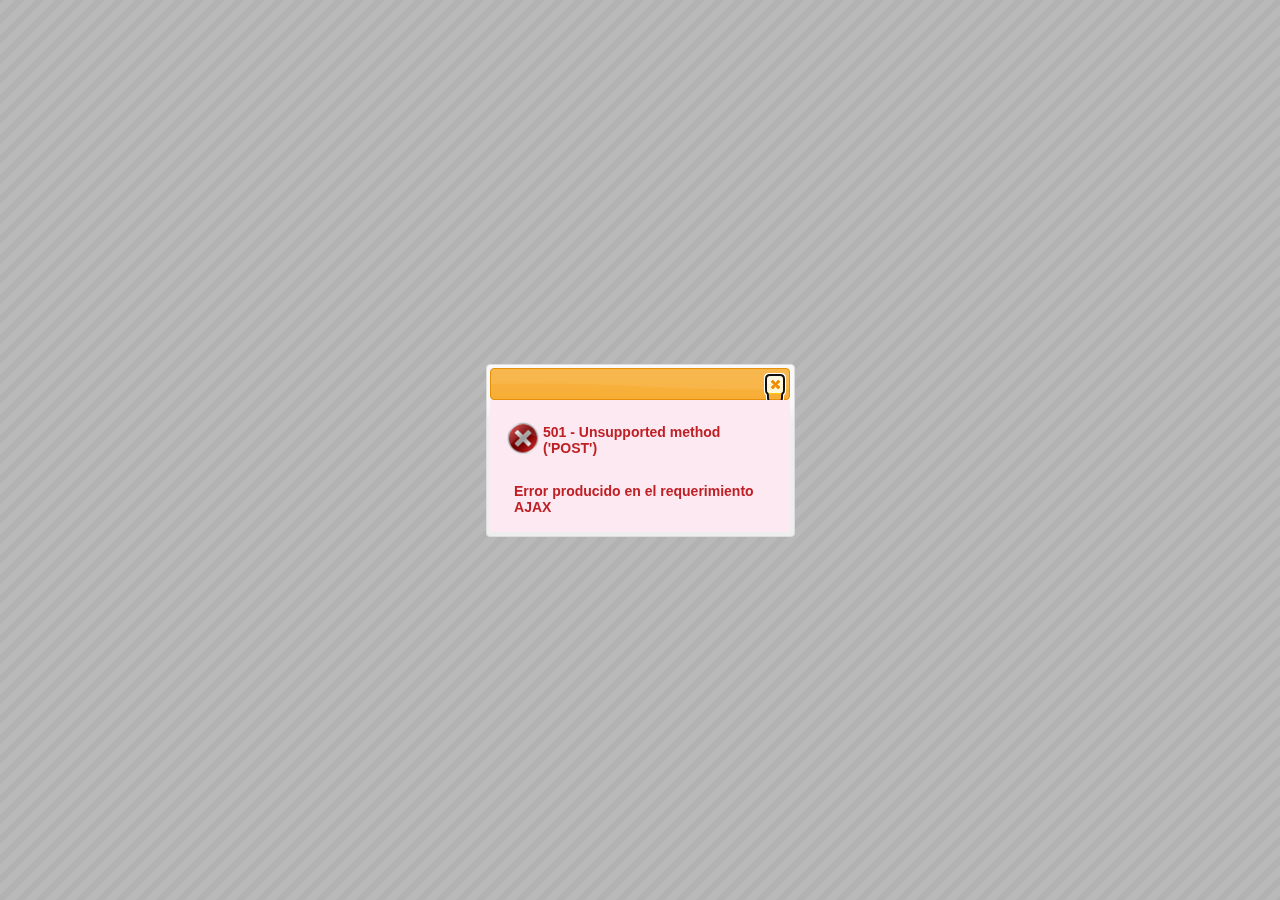
==== src/main/webapp/lg.html @ 9c5c99be "Primera versión subida a github" ====
<!DOCTYPE html>
<html>
<head>
<meta charset="ISO-8859-1">
<title>LogicGame</title>

<!-- <link rel="stylesheet" type="text/css" href="http://ajax.googleapis.com/ajax/libs/jqueryui/1.10.3/themes/redmond/jquery-ui.min.css" /> -->  
<link rel="stylesheet" type="text/css" href="css/jquery-ui.min.css" />
<!-- <link rel="stylesheet" type="text/css" href="css/lg.min.css">  -->
<link rel="stylesheet" type="text/css" href="css/lg-juego.css">
<link rel="stylesheet" type="text/css" href="css/lg-ui.css">

<!-- <script src="https://ajax.googleapis.com/ajax/libs/jquery/1.11.3/jquery.min.js"></script>
<script src="https://ajax.googleapis.com/ajax/libs/jqueryui/1.11.4/jquery-ui.min.js"></script>  -->  
<script src="js/jquery-1.11.3.min.js"></script>
<script src="js/jquery-ui.min.js"></script>

<script src="js/i18next-1.11.0.min.js"></script>
<script src="js/UtilLG.js"></script>

<!-- <script src="js/lg.min.js"></script>  -->
<script src="js/UILG-core.js"></script>
<script src="js/UILG-dialogos.js"></script>
<script src="js/UILG-ajax.js"></script>
<script src="js/UILG-configuracion.js"></script>
<script src="js/UILG-login.js"></script>
<script src="js/UILG-registro.js"></script>
<script src="js/UILG-juego.js"></script>
<script src="js/UILG-pista.js"></script>
<script src="js/UILG-main.js"></script>
   
</head>


<body>

<!-- Login y registro -->
<table class="main"><tr><td class="noselect">
	<table id="panel_login">
		<tr><td><input id="lg_user" autofocus="autofocus" required="required" onkeypress="UtilLG.defaultButton(event, 'lg_btt_login')" 
						pattern="([a-zA-Z0-9]{1,1}[_a-zA-Z0-9- \.]{0,63})|(\w+([\.-]?\w+)*@\w+([\.-]?\w+)*(\.\w{2,4})+)"/></td></tr>
		<tr><td><input id="lg_password" type="password" required="required" onkeypress="UtilLG.defaultButton(event, 'lg_btt_login')" pattern="[_a-zA-Z0-9-\.]{5,32}"/></td></tr>
		<tr><td><input type="button" id="lg_btt_login" onclick="MainLG.doLogin()"/></td></tr>
		<tr><td style="text-align: center"><input type="button" id="lg_btt_facebook" onclick="MainLG.doLoginWithFacebook()"/></td></tr>
		<tr><td><table class="tabla100"><tr>
					<td><input type="button" id="lg_btt_resetClave" onclick="MainLG.resetClave()"/></td>
					<td style="text-align: right"><input type="button" id="lg_btt_registrarse" onclick="MainLG.registrarse()"/></td>
		</tr></table></td></tr>
	</table>
	<table id="panel_registro">
		<tr><td><input id="lg_reg_user" autofocus="autofocus" required="required" onkeypress="UtilLG.defaultButton(event, 'lg_btt_registro')" pattern="[a-zA-Z0-9]{1,1}[_a-zA-Z0-9- \.]{0,63}"/></td></tr>
		<tr><td><input id="lg_reg_correo"                    required="required" onkeypress="UtilLG.defaultButton(event, 'lg_btt_registro')" pattern="\w+([\.-]?\w+)*@\w+([\.-]?\w+)*(\.\w{2,4})+"/></td></tr>
		<tr><td><input id="lg_reg_password" type="password" required="required" onkeypress="UtilLG.defaultButton(event, 'lg_btt_registro')" pattern="[_a-zA-Z0-9-\.]{5,32}"/></td></tr>
		<tr><td><input id="lg_reg_password2" type="password" required="required" onkeypress="UtilLG.defaultButton(event, 'lg_btt_registro')" pattern="[_a-zA-Z0-9-\.]{5,32}"/></td></tr>
		<tr><td><table class="tabla100"><tr>
					<td><input type="button" id="lg_btt_cancel_registro" onclick="MainLG.cancelRegistro()"/></td>
					<td><div style="width: 40px"></div></td>
					<td style="text-align: right"><input type="button" id="lg_btt_registro" onclick="MainLG.doRegistro()"/></td>
		</tr></table></td></tr>
	</table>
</td></tr></table>


<!-- Tabla con el ranking el juego y la barra de tareas -->
<table class="main">	
	<tr><td class="noselect">
		<div id="panel_ui_juego">
		
			<!-- Ranking -->
			<!-- <td style="vertical-align:bottom; background:#fcfcfc; margin:2px;">  -->
			<div id="rankingDiv">					
				<div id="ranking_panel"><table id="tabla_ranking"></table></div>
				<div style="height:30px"></div>
				<img id="ranking_button" src="img/onoff.png" class="lgui-icono" onclick="MainLG.toggleRanking()"/>
			<!-- </td> -->
			</div>
			
			<!-- Juego en si -->
			<!--  <td>  -->
			<div id="juegoDiv">
				<table class="juego-tabla juego-tabla-con-imagen juego-fuente-defecto">
					<tr><td><div id="nivel_juego"></div></td><td colspan=2 style="text-align:center"><div id="titulo_juego"></div></td></tr>
					<tr><td colspan=3><table class="juego-tabla" id="tabla_juego"></table></td>	</tr>
					<tr>
						<td width="32px"><img id="previo" onclick="MainLG.pistaAnterior()"></td>
						<td align="center"><textarea id="pista" readonly class="juego-pista noresize noselect juego-fuente-defecto"></textarea></td>
						<td width="32px"><img id="siguiente" onclick="MainLG.pistaSiguiente()"></td>
					</tr>
				</table>					
			<!-- </td>  -->
			</div>
			
			<!-- Barra de tareas -->
			<div id="barraTareasDiv">
				<div id="panelBarraTareas">  
					<div class="celdaBarraTareas"><img id="deshacer_btt" src="img/erase.png" class="lgui-icono" onclick="MainLG.deshacer()"/></div>
					<div class="celdaBarraTareas"><img id="rehacer_btt" src="img/redo.png" class="lgui-icono" onclick="MainLG.rehacer()"/></div>
					<div class="celdaBarraTareas"><img id="grabar_btt" src="img/floppy-disk.png" class="lgui-icono" onclick="MainLG.grabar()"/></div>
					<div class="celdaBarraTareas"><img id="configurar_btt" src="img/conf.png" class="lgui-icono" onclick="MainLG.configurar()"/></div>
					<div class="celdaBarraTareas"><img id="reiniciar_btt" src="img/exit.png" class="lgui-icono" onclick="MainLG.reiniciar()"/></div>
					<div class="celdaBarraTareas"><img id="cerrarSession_btt" src="img/logout.png" class="lgui-icono" onclick="MainLG.cerrarSession()"/></div>
				</div>
			</div>
			
		</div>					
	</td></tr>
</table>


<!-- Panel de espera -->
<div id="panelEspera"><img src="img/loader.gif"></div>

<!-- Dialogo de basico -->
<div id="dialogoBasico"><p id="texto_dialogoBasico" class="noselect juego-fuente-defecto"></p></div>

<!-- Dialogo de Error -->
<div id="dialogoError">
  	<table><tr><td><img src="img/error.png" class="lgui-icono"/></td><td><p id="error_msg"></p></td></tr></table>
	<div id="error_detalle"><p id="error_detalle_texto"></p></div>
</div>

<!-- Dialogo de finalizacion -->
<div id="dialogoFinalizacion">
	<table class="tabla100"><tr>
		<td><img src="img/checkered_flag_icon.jpg" class="lgui-icono"/></td>
		<td width="80%"><span id="finalizacion_msg"></span></td>
	</tr></table>
</div>

<!-- Dialogo de configuraci�n -->
<div id="dialogoConfiguracion" class="juego-fuente-defecto">
	<table id="conf_idiomas"></table>
</div>

</body>
</html>
---- src/main/webapp/css/lg.min.css ----
.juego-fuente-defecto{color:#1072cf;font-family:"Comic Sans MS",cursive,sans-serif;font-size:14px;font-weight:bold}.juego-vertical{writing-mode:vertical-lr;-ms-writing-mode:tb-lr;-webkit-writing-mode:vertical-lr;-webkit-transform:rotate(180deg);-moz-transform:rotate(180deg);-o-transform:rotate(180deg);-ms-transform:rotate(180deg);transform:rotate(180deg);width:25px;align:center;textAlign:center}#titulo_juego{background:transparent;margin:7px;font-size:16px}.juego-tit-sup{background:transparent}.juego-celda{border:1px solid black;border-collapse:collapse}.juego-celda-sup{valign:bottom;verticalAlign:bottom;align:center;textAlign:center}.juego-celda-lateral,.juego-celda-nula{valign:center;verticalAlign:center;align:center;textAlign:center}.juego-celda-sel{height:32px;width:32px}.juego-tabla,.juego-celda-nula{border:0;border-collapse:collapse}.juego-tabla-con-imagen{background-image:url("../img/Geniol maquinita3.jpg");background-position:center top;background-repeat:no-repeat;background-color:#fcfcfc;min-width:400px;margin:auto}.juego-pista{align:center;valign:center;background:#fcfcfc;border:0;min-width:99%;font-size:16px;font-weight:bold}.juego-icono-grande{width:48px;height:48px}.main{margin:0 auto}.ui-dialog-titlebar{font-family:"Comic Sans MS",cursive,sans-serif;font-size:14px;font-weight:bold}.noselect{-webkit-touch-callout:none;-webkit-user-select:none;-khtml-user-select:none;-moz-user-select:none;-ms-user-select:none;user-select:none}.noresize{resize:none}.lgui-icono{width:32px;height:32px}.tabla100{width:100%}#lg_user,#lg_password,#lg_reg_user,#lg_reg_correo,#lg_reg_password,#lg_reg_password2{width:100%;padding:.5em;font-size:1em;margin:5px 0}#lg_user:focus,#lg_password:focus,#lg_reg_user:focus,#lg_reg_correo:focus,#lg_reg_password:focus,#lg_reg_password2:focus{background-color:#fffee1}#lg_btt_login,#lg_btt_cancel_registro,#lg_btt_registro{font-size:1.2em;color:#FFF;background-color:#dd4817;margin:10px 0;border:0;border-radius:4px;-webkit-border-radius:4px;-moz-border-radius:4px;padding:.5em 1em;cursor:hand}#lg_btt_login:hover,#lg_btt_cancel_registro:hover,#lg_btt_registro:hover{background-color:#1072cf}#lg_btt_facebook{font-family:Tahoma,Geneva,sans-serif;font-weight:bold;color:#fff;background-color:#3b5998;margin:25px 0;border:0;border-radius:8px;-webkit-border-radius:8px;-moz-border-radius:8px;padding:.5em 1em}#lg_btt_resetClave,#lg_btt_registrarse{font-weight:bold;color:black;background-color:#fff;border:0}#lg_btt_resetClave:hover,#lg_btt_registrarse:hover{color:#dd4817}#dialogoError{background-color:#fde9f1;font-family:"Arial";font-size:14px;font-weight:bold;display:none}#error_msg{color:#bf2026;text-align:left}#error_detalle_texto{color:#bf2026;font-family:"Arial";font-size:14px;margin:10px;min-width:90%}#dialogoFinalizacion{background-color:#fcfcfc;color:black;font-family:"Arial";font-size:14px;font-weight:bold;display:none}#panel_login,#panel_registro,#panel_ui_juego,#dialogoConfiguracion{display:none}#tabla_ranking{color:#1072cf;font-family:"Comic Sans MS",cursive,sans-serif;font-size:14px;font-weight:bold}#panelBarraTareas{margin:10px}#panelEspera{opacity:.9;z-index:1;position:absolute;top:20px;display:none}#panel_ui_juego{display:table}#rankingDiv,#juegoDiv,#barraTareasDiv{display:table-cell}#rankingDiv,#barraTareasDiv{vertical-align:bottom;background:#fcfcfc}#rankingDiv{margin:2px}.celdaBarraTareas{padding:4px}@media screen and (max-width:768px){#panel_ui_juego{display:table}#juegoDiv{display:table-header-group}#rankingDiv{display:table-footer-group}.celdaBarraTareas{float:left}}
---- src/main/webapp/css/lg-juego.css ----
.juego-fuente-defecto {
	color: #1072cf;
	/* color: #3b5998;  // Color de facebook */
	font-family: "Comic Sans MS", cursive, sans-serif;
	font-size: 14px;
	font-weight: bold;		
}
.juego-vertical {
	writing-mode: vertical-lr;
    -ms-writing-mode: tb-lr;
    -webkit-writing-mode: vertical-lr;
    -webkit-transform: rotate(180deg);
    -moz-transform: rotate(180deg);
    -o-transform: rotate(180deg);
    -ms-transform: rotate(180deg);
    transform: rotate(180deg);
    width: 25px;
    align: center;	
	textAlign: center;
}
#titulo_juego {
	background: transparent;
	margin: 7px;
	font-size: 16px;
}
.juego-tit-sup {
	background: transparent;
}
.juego-celda {
    border: 1px solid black;
	border-collapse: collapse;
}
.juego-celda-sup {
	valign: bottom;
	verticalAlign: bottom;
	align: center;	
	textAlign: center;
}
.juego-celda-lateral, .juego-celda-nula {
	valign: center;
	verticalAlign: center;
	align: center;	
	textAlign: center;
}
.juego-celda-sel {
	height: 32px;
	width: 32px;
}
.juego-tabla, .juego-celda-nula {
	border: none;
	border-collapse: collapse;
}
.juego-tabla-con-imagen {
	background-image: url("../img/Geniol maquinita3.jpg");
	background-position: center top;
	background-repeat: no-repeat;
	background-color: #fcfcfc;
	min-width: 400px;
	margin: auto;
}
.juego-pista {	
	align: center;
	valign: center;
	background: #fcfcfc;
	border: none;
	min-width: 99%;	
	font-size: 16px;
	font-weight: bold;
}
.juego-icono-grande {
	width: 48px;
	height: 48px;
}
---- src/main/webapp/css/lg-ui.css ----
.main {
	margin: 0 auto;
}

.ui-dialog-titlebar {
	font-family: "Comic Sans MS", cursive, sans-serif;
	font-size: 14px;
	font-weight: bold;	
}

.noselect {
	-webkit-touch-callout: none;
	-webkit-user-select: none;
	-khtml-user-select: none;
	-moz-user-select: none;
	-ms-user-select: none;
	user-select: none;
}
.noresize {
    resize: none;
}

.lgui-icono {
	width: 32px;
	height: 32px;
}

.tabla100 {
	width: 100%;
}


#lg_user, #lg_password, #lg_reg_user, #lg_reg_correo, #lg_reg_password, #lg_reg_password2 {
	width: 100%;
	padding: .5em;
	font-size: 1em;
	margin: 5px 0;
}

#lg_user:focus, #lg_password:focus, #lg_reg_user:focus, #lg_reg_correo:focus, #lg_reg_password:focus, #lg_reg_password2:focus {
	background-color: #fffee1;
}

#lg_btt_login, #lg_btt_cancel_registro, #lg_btt_registro {
	font-size: 1.2em;
	color: #FFF;
	background-color: #dd4817;
	margin: 10px 0;
	border: 0;
	border-radius: 4px;
	-webkit-border-radius: 4px;
	-moz-border-radius: 4px;
	padding: .5em 1em;
	cursor: hand;
}

#lg_btt_login:hover, #lg_btt_cancel_registro:hover, #lg_btt_registro:hover {
	background-color: #1072cf;
}

#lg_btt_facebook {
	font-family: Tahoma, Geneva, sans-serif;
	font-weight: bold;
	color: #fff;
	background-color: #3b5998;
	margin: 25px 0;
	border: 0;
	border-radius: 8px;
	-webkit-border-radius: 8px;
	-moz-border-radius: 8px;
	padding: .5em 1em;
}

#lg_btt_resetClave, #lg_btt_registrarse {
	font-weight: bold;
	color: black;
	background-color: #fff;
	border: 0;
}

#lg_btt_resetClave:hover, #lg_btt_registrarse:hover {
	color: #dd4817;
}


#dialogoError {
	background-color: #fde9f1;
	font-family: "Arial";
	font-size: 14px;
	font-weight: bold;
	display: none;	
}
#error_msg {
	color: #bf2026;
	text-align: left;
}
#error_detalle_texto {
	color: #bf2026;
	font-family: "Arial";
	font-size: 14px;
	margin: 10px;
	min-width: 90%;
}


#dialogoFinalizacion {
	background-color: #fcfcfc;
	color: black;
	font-family: "Arial";
	font-size: 14px;
	font-weight: bold;
	display: none;
}

#panel_login, #panel_registro, #panel_ui_juego, #dialogoConfiguracion {
	display: none;
}

#tabla_ranking {
	color: #1072cf;
	font-family: "Comic Sans MS", cursive, sans-serif;
	font-size: 14px;
	font-weight: bold;
}

#panelBarraTareas {
	margin: 10px;	
}

#panelEspera {
	opacity: 0.9;
	z-index: 1;   
	position: absolute;
	top: 20px;
	display: none;
}

/** --------------------------------------------------------------------- */

#panel_ui_juego {
	display: table;
} 

#rankingDiv, #juegoDiv, #barraTareasDiv {
	display: table-cell;
}

#rankingDiv, #barraTareasDiv {
	vertical-align: bottom; 
	background: #fcfcfc; 
}

#rankingDiv {
	margin: 2px;
}

.celdaBarraTareas {
	padding: 4px;
}

@media screen and (max-width: 768px) {
	#panel_ui_juego {
		display: table;
	}
	
	#juegoDiv {
		display: table-header-group;		
	}
	
	#rankingDiv {
		display: table-footer-group;
	}
	
	.celdaBarraTareas {
		float: left;
	}
}
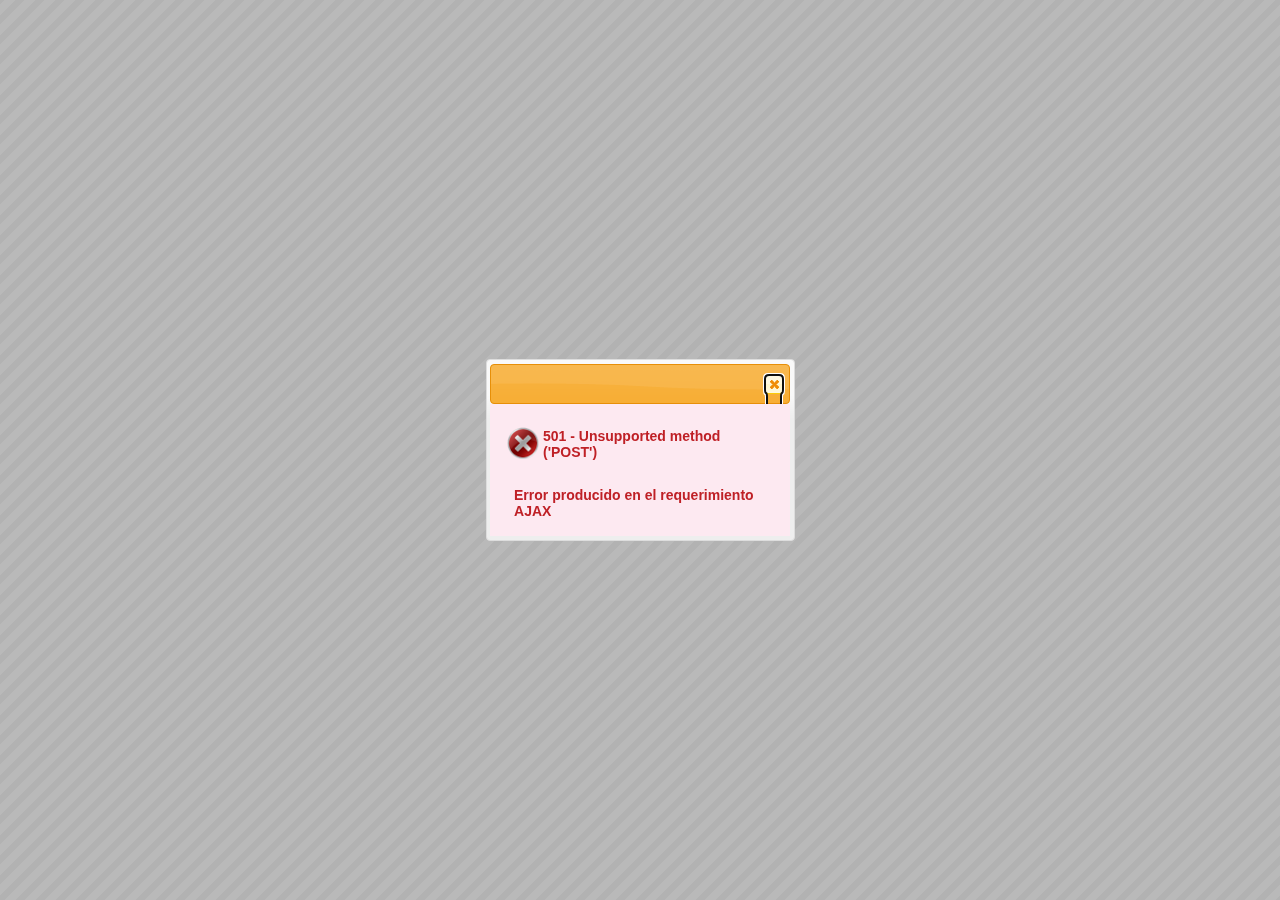
==== commit b17544e2: "Nuevas funcionalidades de administracion" ====
--- a/src/main/webapp/lg.html
+++ b/src/main/webapp/lg.html
@@ -35,8 +35,8 @@
 <body>
 
 <!-- Login y registro -->
-<table class="main"><tr><td class="noselect">
-	<table id="panel_login">
+<table class="lg_main"><tr><td class="lg_noselect">
+	<table id="lg_panel_login">
 		<tr><td><input id="lg_user" autofocus="autofocus" required="required" onkeypress="UtilLG.defaultButton(event, 'lg_btt_login')" 
 						pattern="([a-zA-Z0-9]{1,1}[_a-zA-Z0-9- \.]{0,63})|(\w+([\.-]?\w+)*@\w+([\.-]?\w+)*(\.\w{2,4})+)"/></td></tr>
 		<tr><td><input id="lg_password" type="password" required="required" onkeypress="UtilLG.defaultButton(event, 'lg_btt_login')" pattern="[_a-zA-Z0-9-\.]{5,32}"/></td></tr>
@@ -47,7 +47,7 @@
 					<td style="text-align: right"><input type="button" id="lg_btt_registrarse" onclick="MainLG.registrarse()"/></td>
 		</tr></table></td></tr>
 	</table>
-	<table id="panel_registro">
+	<table id="lg_panel_registro">
 		<tr><td><input id="lg_reg_user" autofocus="autofocus" required="required" onkeypress="UtilLG.defaultButton(event, 'lg_btt_registro')" pattern="[a-zA-Z0-9]{1,1}[_a-zA-Z0-9- \.]{0,63}"/></td></tr>
 		<tr><td><input id="lg_reg_correo"                    required="required" onkeypress="UtilLG.defaultButton(event, 'lg_btt_registro')" pattern="\w+([\.-]?\w+)*@\w+([\.-]?\w+)*(\.\w{2,4})+"/></td></tr>
 		<tr><td><input id="lg_reg_password" type="password" required="required" onkeypress="UtilLG.defaultButton(event, 'lg_btt_registro')" pattern="[_a-zA-Z0-9-\.]{5,32}"/></td></tr>
@@ -62,43 +62,43 @@
 
 
 <!-- Tabla con el ranking el juego y la barra de tareas -->
-<table class="main">	
-	<tr><td class="noselect">
-		<div id="panel_ui_juego">
+<table class="lg_main">	
+	<tr><td class="lg_noselect">
+		<div id="lg_panel_ui_juego">
 		
 			<!-- Ranking -->
 			<!-- <td style="vertical-align:bottom; background:#fcfcfc; margin:2px;">  -->
-			<div id="rankingDiv">					
-				<div id="ranking_panel"><table id="tabla_ranking"></table></div>
+			<div id="lg_rankingDiv">					
+				<div id="lg_ranking_panel"><table id="lg_tabla_ranking"></table></div>
 				<div style="height:30px"></div>
-				<img id="ranking_button" src="img/onoff.png" class="lgui-icono" onclick="MainLG.toggleRanking()"/>
+				<img id="lg_ranking_button" src="img/onoff.png" class="lg_lgui-icono" onclick="MainLG.toggleRanking()"/>
 			<!-- </td> -->
 			</div>
 			
 			<!-- Juego en si -->
 			<!--  <td>  -->
-			<div id="juegoDiv">
-				<table class="juego-tabla juego-tabla-con-imagen juego-fuente-defecto">
-					<tr><td><div id="nivel_juego"></div></td><td colspan=2 style="text-align:center"><div id="titulo_juego"></div></td></tr>
-					<tr><td colspan=3><table class="juego-tabla" id="tabla_juego"></table></td>	</tr>
+			<div id="lg_juegoDiv">
+				<table class="lg_juego-tabla lg_juego-tabla-con-imagen lg_juego-fuente-defecto">
+					<tr><td><div id="lg_nivel_juego"></div></td><td colspan=2 style="text-align:center"><div id="lg_titulo_juego"></div></td></tr>
+					<tr><td colspan=3><table class="lg_juego-tabla" id="lg_tabla_juego"></table></td>	</tr>
 					<tr>
-						<td width="32px"><img id="previo" onclick="MainLG.pistaAnterior()"></td>
-						<td align="center"><textarea id="pista" readonly class="juego-pista noresize noselect juego-fuente-defecto"></textarea></td>
-						<td width="32px"><img id="siguiente" onclick="MainLG.pistaSiguiente()"></td>
+						<td width="32px"><img id="lg_previo" onclick="MainLG.pistaAnterior()"></td>
+						<td align="center"><textarea id="lg_pista" readonly class="lg_juego-pista lg_noresize lg_noselect lg_juego-fuente-defecto"></textarea></td>
+						<td width="32px"><img id="lg_siguiente" onclick="MainLG.pistaSiguiente()"></td>
 					</tr>
 				</table>					
 			<!-- </td>  -->
 			</div>
 			
 			<!-- Barra de tareas -->
-			<div id="barraTareasDiv">
-				<div id="panelBarraTareas">  
-					<div class="celdaBarraTareas"><img id="deshacer_btt" src="img/erase.png" class="lgui-icono" onclick="MainLG.deshacer()"/></div>
-					<div class="celdaBarraTareas"><img id="rehacer_btt" src="img/redo.png" class="lgui-icono" onclick="MainLG.rehacer()"/></div>
-					<div class="celdaBarraTareas"><img id="grabar_btt" src="img/floppy-disk.png" class="lgui-icono" onclick="MainLG.grabar()"/></div>
-					<div class="celdaBarraTareas"><img id="configurar_btt" src="img/conf.png" class="lgui-icono" onclick="MainLG.configurar()"/></div>
-					<div class="celdaBarraTareas"><img id="reiniciar_btt" src="img/exit.png" class="lgui-icono" onclick="MainLG.reiniciar()"/></div>
-					<div class="celdaBarraTareas"><img id="cerrarSession_btt" src="img/logout.png" class="lgui-icono" onclick="MainLG.cerrarSession()"/></div>
+			<div id="lg_barraTareasDiv">
+				<div id="lg_panelBarraTareas">  
+					<div class="lg_celdaBarraTareas"><img id="lg_deshacer_btt" src="img/erase.png" class="lgui-icono" onclick="MainLG.deshacer()"/></div>
+					<div class="lg_celdaBarraTareas"><img id="lg_rehacer_btt" src="img/redo.png" class="lgui-icono" onclick="MainLG.rehacer()"/></div>
+					<div class="lg_celdaBarraTareas"><img id="lg_grabar_btt" src="img/floppy-disk.png" class="lgui-icono" onclick="MainLG.grabar()"/></div>
+					<div class="lg_celdaBarraTareas"><img id="lg_configurar_btt" src="img/conf.png" class="lgui-icono" onclick="MainLG.configurar()"/></div>
+					<div class="lg_celdaBarraTareas"><img id="lg_reiniciar_btt" src="img/exit.png" class="lgui-icono" onclick="MainLG.reiniciar()"/></div>
+					<div class="lg_celdaBarraTareas"><img id="lg_cerrarSession_btt" src="img/logout.png" class="lgui-icono" onclick="MainLG.cerrarSession()"/></div>
 				</div>
 			</div>
 			
@@ -108,28 +108,28 @@
 
 
 <!-- Panel de espera -->
-<div id="panelEspera"><img src="img/loader.gif"></div>
+<div id="lg_panelEspera"><img src="img/loader.gif"></div>
 
 <!-- Dialogo de basico -->
-<div id="dialogoBasico"><p id="texto_dialogoBasico" class="noselect juego-fuente-defecto"></p></div>
+<div id="lg_dialogoBasico"><p id="lg_texto_dialogoBasico" class="lg_noselect lg_juego-fuente-defecto"></p></div>
 
 <!-- Dialogo de Error -->
-<div id="dialogoError">
-  	<table><tr><td><img src="img/error.png" class="lgui-icono"/></td><td><p id="error_msg"></p></td></tr></table>
-	<div id="error_detalle"><p id="error_detalle_texto"></p></div>
+<div id="lg_dialogoError">
+  	<table><tr><td><img src="img/error.png" class="lgui-icono"/></td><td><p id="lg_error_msg"></p></td></tr></table>
+	<div id="lg_error_detalle"><p id="lg_error_detalle_texto"></p></div>
 </div>
 
 <!-- Dialogo de finalizacion -->
-<div id="dialogoFinalizacion">
-	<table class="tabla100"><tr>
+<div id="lg_dialogoFinalizacion">
+	<table class="lg_tabla100"><tr>
 		<td><img src="img/checkered_flag_icon.jpg" class="lgui-icono"/></td>
-		<td width="80%"><span id="finalizacion_msg"></span></td>
+		<td width="80%"><span id="lg_finalizacion_msg"></span></td>
 	</tr></table>
 </div>
 
 <!-- Dialogo de configuraci�n -->
-<div id="dialogoConfiguracion" class="juego-fuente-defecto">
-	<table id="conf_idiomas"></table>
+<div id="lg_dialogoConfiguracion" class="lg_juego-fuente-defecto">
+	<table id="lg_conf_idiomas"></table>
 </div>
 
 </body>
--- a/src/main/webapp/css/lg-juego.css
+++ b/src/main/webapp/css/lg-juego.css
@@ -1,11 +1,11 @@
-.juego-fuente-defecto {
+.lg_juego-fuente-defecto {
 	color: #1072cf;
 	/* color: #3b5998;  // Color de facebook */
 	font-family: "Comic Sans MS", cursive, sans-serif;
 	font-size: 14px;
 	font-weight: bold;		
 }
-.juego-vertical {
+.lg_juego-vertical {
 	writing-mode: vertical-lr;
     -ms-writing-mode: tb-lr;
     -webkit-writing-mode: vertical-lr;
@@ -18,39 +18,39 @@
     align: center;	
 	textAlign: center;
 }
-#titulo_juego {
+#lg_titulo_juego {
 	background: transparent;
 	margin: 7px;
 	font-size: 16px;
 }
-.juego-tit-sup {
+.lg_juego-tit-sup {
 	background: transparent;
 }
-.juego-celda {
+.lg_juego-celda {
     border: 1px solid black;
 	border-collapse: collapse;
 }
-.juego-celda-sup {
+.lg_juego-celda-sup {
 	valign: bottom;
 	verticalAlign: bottom;
 	align: center;	
 	textAlign: center;
 }
-.juego-celda-lateral, .juego-celda-nula {
+.lg_juego-celda-lateral, .lg_juego-celda-nula {
 	valign: center;
 	verticalAlign: center;
 	align: center;	
 	textAlign: center;
 }
-.juego-celda-sel {
+.lg_juego-celda-sel {
 	height: 32px;
 	width: 32px;
 }
-.juego-tabla, .juego-celda-nula {
+.lg_juego-tabla, .lg_juego-celda-nula {
 	border: none;
 	border-collapse: collapse;
 }
-.juego-tabla-con-imagen {
+.lg_juego-tabla-con-imagen {
 	background-image: url("../img/Geniol maquinita3.jpg");
 	background-position: center top;
 	background-repeat: no-repeat;
@@ -58,7 +58,7 @@
 	min-width: 400px;
 	margin: auto;
 }
-.juego-pista {	
+.lg_juego-pista {	
 	align: center;
 	valign: center;
 	background: #fcfcfc;
@@ -67,7 +67,7 @@
 	font-size: 16px;
 	font-weight: bold;
 }
-.juego-icono-grande {
+.lg_juego-icono-grande {
 	width: 48px;
 	height: 48px;
 }
--- a/src/main/webapp/css/lg-ui.css
+++ b/src/main/webapp/css/lg-ui.css
@@ -1,14 +1,14 @@
-.main {
+.lg_main {
 	margin: 0 auto;
 }
 
-.ui-dialog-titlebar {
+.lg_ui-dialog-titlebar {
 	font-family: "Comic Sans MS", cursive, sans-serif;
 	font-size: 14px;
 	font-weight: bold;	
 }
 
-.noselect {
+.lg_noselect {
 	-webkit-touch-callout: none;
 	-webkit-user-select: none;
 	-khtml-user-select: none;
@@ -16,7 +16,7 @@
 	-ms-user-select: none;
 	user-select: none;
 }
-.noresize {
+.lg_noresize {
     resize: none;
 }
 
@@ -25,7 +25,7 @@
 	height: 32px;
 }
 
-.tabla100 {
+.lg_tabla100 {
 	width: 100%;
 }
 
@@ -83,18 +83,18 @@
 }
 
 
-#dialogoError {
+#lg_dialogoError {
 	background-color: #fde9f1;
 	font-family: "Arial";
 	font-size: 14px;
 	font-weight: bold;
 	display: none;	
 }
-#error_msg {
+#lg_error_msg {
 	color: #bf2026;
 	text-align: left;
 }
-#error_detalle_texto {
+#lg_error_detalle_texto {
 	color: #bf2026;
 	font-family: "Arial";
 	font-size: 14px;
@@ -103,7 +103,7 @@
 }
 
 
-#dialogoFinalizacion {
+#lg_dialogoFinalizacion {
 	background-color: #fcfcfc;
 	color: black;
 	font-family: "Arial";
@@ -112,22 +112,22 @@
 	display: none;
 }
 
-#panel_login, #panel_registro, #panel_ui_juego, #dialogoConfiguracion {
+#lg_panel_login, #lg_panel_registro, #lg_panel_ui_juego, #lg_dialogoConfiguracion {
 	display: none;
 }
 
-#tabla_ranking {
+#lg_tabla_ranking {
 	color: #1072cf;
 	font-family: "Comic Sans MS", cursive, sans-serif;
 	font-size: 14px;
 	font-weight: bold;
 }
 
-#panelBarraTareas {
+#lg_panelBarraTareas {
 	margin: 10px;	
 }
 
-#panelEspera {
+#lg_panelEspera {
 	opacity: 0.9;
 	z-index: 1;   
 	position: absolute;
@@ -137,41 +137,41 @@
 
 /** --------------------------------------------------------------------- */
 
-#panel_ui_juego {
+#lg_panel_ui_juego {
 	display: table;
 } 
 
-#rankingDiv, #juegoDiv, #barraTareasDiv {
+#lg_rankingDiv, #lg_juegoDiv, #lg_barraTareasDiv {
 	display: table-cell;
 }
 
-#rankingDiv, #barraTareasDiv {
+#lg_rankingDiv, #lg_barraTareasDiv {
 	vertical-align: bottom; 
 	background: #fcfcfc; 
 }
 
-#rankingDiv {
+#lg_rankingDiv {
 	margin: 2px;
 }
 
-.celdaBarraTareas {
+.lg_celdaBarraTareas {
 	padding: 4px;
 }
 
 @media screen and (max-width: 768px) {
-	#panel_ui_juego {
+	#lg_panel_ui_juego {
 		display: table;
 	}
 	
-	#juegoDiv {
+	#lg_juegoDiv {
 		display: table-header-group;		
 	}
 	
-	#rankingDiv {
+	#lg_rankingDiv {
 		display: table-footer-group;
 	}
 	
-	.celdaBarraTareas {
+	.lg_celdaBarraTareas {
 		float: left;
 	}
 }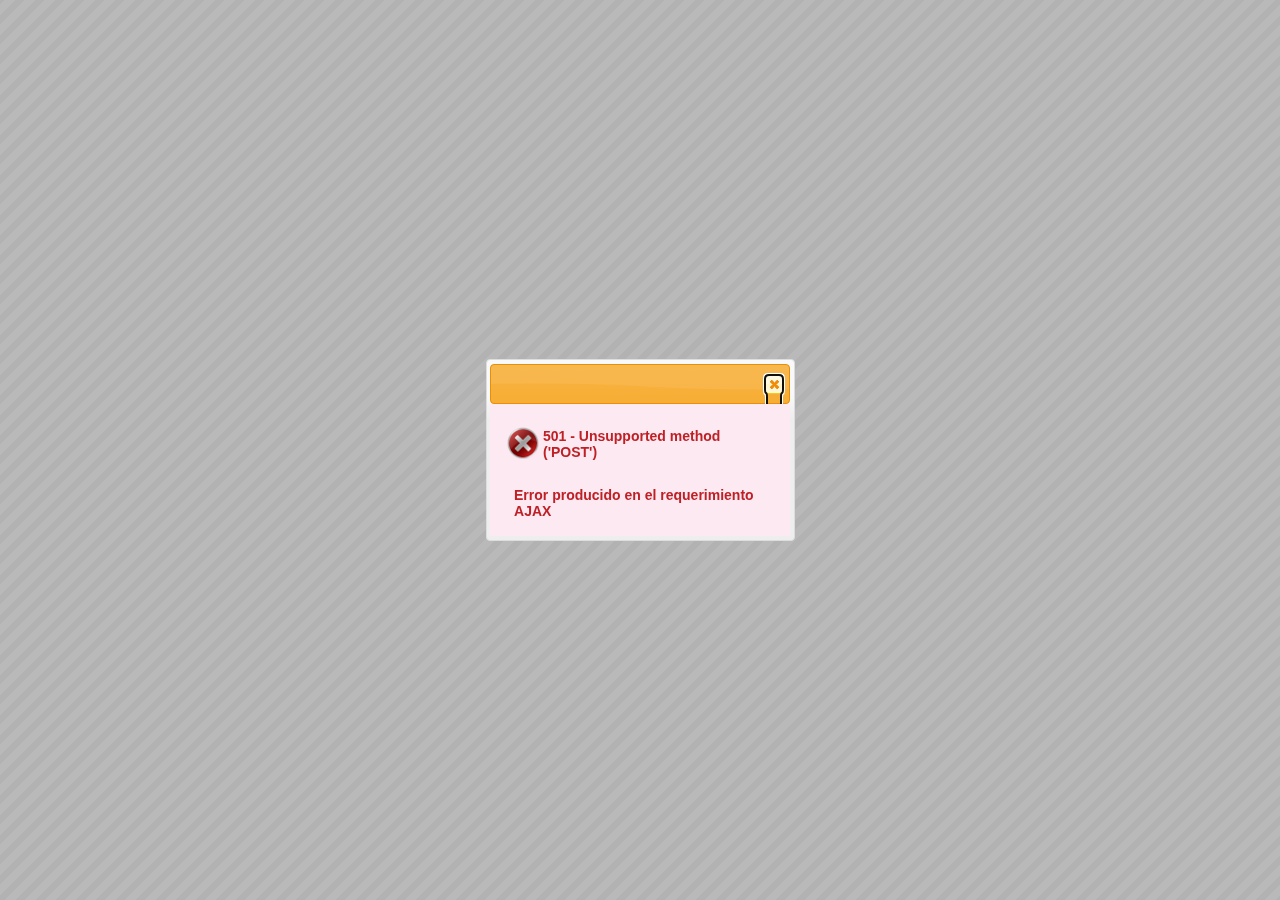
==== commit 9804407a: "panel completo de pistas" ====
--- a/src/main/webapp/lg.html
+++ b/src/main/webapp/lg.html
@@ -67,27 +67,31 @@
 		<div id="lg_panel_ui_juego">
 		
 			<!-- Ranking -->
-			<!-- <td style="vertical-align:bottom; background:#fcfcfc; margin:2px;">  -->
 			<div id="lg_rankingDiv">					
 				<div id="lg_ranking_panel"><table id="lg_tabla_ranking"></table></div>
 				<div style="height:30px"></div>
 				<img id="lg_ranking_button" src="img/onoff.png" class="lg_lgui-icono" onclick="MainLG.toggleRanking()"/>
-			<!-- </td> -->
 			</div>
 			
 			<!-- Juego en si -->
-			<!--  <td>  -->
 			<div id="lg_juegoDiv">
 				<table class="lg_juego-tabla lg_juego-tabla-con-imagen lg_juego-fuente-defecto">
-					<tr><td><div id="lg_nivel_juego"></div></td><td colspan=2 style="text-align:center"><div id="lg_titulo_juego"></div></td></tr>
-					<tr><td colspan=3><table class="lg_juego-tabla" id="lg_tabla_juego"></table></td>	</tr>
-					<tr>
-						<td width="32px"><img id="lg_previo" onclick="MainLG.pistaAnterior()"></td>
-						<td align="center"><textarea id="lg_pista" readonly class="lg_juego-pista lg_noresize lg_noselect lg_juego-fuente-defecto"></textarea></td>
-						<td width="32px"><img id="lg_siguiente" onclick="MainLG.pistaSiguiente()"></td>
-					</tr>
+					<tr><td><div id="lg_nivel_juego" class="lg_celdaXFila"></div><div id="lg_titulo_juego" class="lg_celdaXFila"></div></td></tr>
+					<tr><td><table class="lg_juego-tabla" id="lg_tabla_juego"></table></td></tr>
+					<tr><td><div id="lg_panelInfPistas">
+						<div class="lg_celdaXFila" style="width:32px;vertical-align:top"><img id="lg_previo" onclick="MainLG.pistaAnterior()"></div>
+						<div class="lg_celdaXFila" style="width:80%"><textarea id="lg_pista" readonly class="lg_juego-pista lg_noresize lg_noselect lg_juego-fuente-defecto"></textarea></div>
+						<div class="lg_celdaXFila" style="width:32px;vertical-align:top"><img id="lg_siguiente" onclick="MainLG.pistaSiguiente()"></div>
+						<div class="lg_centrado"><img id="lg_showSupPistasBtt" src="img/pistas-lista.png" class="lg_lgui-icono" onclick="MainLG.showSupPistas()"/></div>
+					</div></td></tr>
 				</table>					
-			<!-- </td>  -->
+			</div>
+			
+			<!-- Panel con todas las pistas -->
+			<div id="lg_panelSupPistas">
+				<table id="lg_tablaPistas" class="lg_juego-fuente-defecto"></table>
+				<div style="height:30px"></div>
+				<div class="lg_centrado"><img id="lg_showInfPistasBtt" src="img/pistas-control.png" class="lg_lgui-icono" onclick="MainLG.showInfPistas()"/></div>
 			</div>
 			
 			<!-- Barra de tareas -->
@@ -109,6 +113,9 @@
 
 <!-- Panel de espera -->
 <div id="lg_panelEspera"><img src="img/loader.gif"></div>
+
+<!-- Panel que indica que se est� procesando -->
+<div id="lg_panelProcesando"><img src="img/indicator.gif"></div>
 
 <!-- Dialogo de basico -->
 <div id="lg_dialogoBasico"><p id="lg_texto_dialogoBasico" class="lg_noselect lg_juego-fuente-defecto"></p></div>
--- a/src/main/webapp/css/lg-juego.css
+++ b/src/main/webapp/css/lg-juego.css
@@ -5,6 +5,7 @@
 	font-size: 14px;
 	font-weight: bold;		
 }
+
 .lg_juego-vertical {
 	writing-mode: vertical-lr;
     -ms-writing-mode: tb-lr;
@@ -18,38 +19,46 @@
     align: center;	
 	textAlign: center;
 }
+
 #lg_titulo_juego {
 	background: transparent;
 	margin: 7px;
 	font-size: 16px;
 }
+
 .lg_juego-tit-sup {
 	background: transparent;
 }
+
 .lg_juego-celda {
     border: 1px solid black;
 	border-collapse: collapse;
 }
+
 .lg_juego-celda-sup {
 	valign: bottom;
 	verticalAlign: bottom;
 	align: center;	
 	textAlign: center;
 }
+
 .lg_juego-celda-lateral, .lg_juego-celda-nula {
 	valign: center;
 	verticalAlign: center;
 	align: center;	
 	textAlign: center;
 }
+
 .lg_juego-celda-sel {
 	height: 32px;
 	width: 32px;
 }
+
 .lg_juego-tabla, .lg_juego-celda-nula {
 	border: none;
 	border-collapse: collapse;
 }
+
 .lg_juego-tabla-con-imagen {
 	background-image: url("../img/Geniol maquinita3.jpg");
 	background-position: center top;
@@ -58,6 +67,7 @@
 	min-width: 400px;
 	margin: auto;
 }
+
 .lg_juego-pista {	
 	align: center;
 	valign: center;
@@ -67,6 +77,7 @@
 	font-size: 16px;
 	font-weight: bold;
 }
+
 .lg_juego-icono-grande {
 	width: 48px;
 	height: 48px;
--- a/src/main/webapp/css/lg-ui.css
+++ b/src/main/webapp/css/lg-ui.css
@@ -20,6 +20,10 @@
     resize: none;
 }
 
+.lg_centrado {
+	text-align: center;
+}
+
 .lgui-icono {
 	width: 32px;
 	height: 32px;
@@ -29,19 +33,24 @@
 	width: 100%;
 }
 
+.lg_celdaXFila {
+	display: inline-block;
+}
 
-#lg_user, #lg_password, #lg_reg_user, #lg_reg_correo, #lg_reg_password, #lg_reg_password2 {
+
+#lg_user, #lg_password, #lg_reg_user, #lg_reg_correo, #lg_reg_password, #lg_reg_password2, #lg_reset_password, #lg_reset_password2 {
 	width: 100%;
 	padding: .5em;
 	font-size: 1em;
 	margin: 5px 0;
 }
 
-#lg_user:focus, #lg_password:focus, #lg_reg_user:focus, #lg_reg_correo:focus, #lg_reg_password:focus, #lg_reg_password2:focus {
+#lg_user:focus, #lg_password:focus, #lg_reg_user:focus, #lg_reg_correo:focus, 
+#lg_reg_password:focus, #lg_reg_password2:focus, , #lg_reset_password:focus, #lg_reset_password2:focus {
 	background-color: #fffee1;
 }
 
-#lg_btt_login, #lg_btt_cancel_registro, #lg_btt_registro {
+#lg_btt_login, #lg_btt_cancel_registro, #lg_btt_registro, #lg_btt_doResetClave {
 	font-size: 1.2em;
 	color: #FFF;
 	background-color: #dd4817;
@@ -54,7 +63,7 @@
 	cursor: hand;
 }
 
-#lg_btt_login:hover, #lg_btt_cancel_registro:hover, #lg_btt_registro:hover {
+#lg_btt_login:hover, #lg_btt_cancel_registro:hover, #lg_btt_registro:hover, #lg_btt_doResetClave:hover {
 	background-color: #1072cf;
 }
 
@@ -112,7 +121,7 @@
 	display: none;
 }
 
-#lg_panel_login, #lg_panel_registro, #lg_panel_ui_juego, #lg_dialogoConfiguracion {
+#lg_panel_login, #lg_panel_registro, #lg_panel_ui_juego, #lg_dialogoConfiguracion, #lg_panelSupPistas {
 	display: none;
 }
 
@@ -127,7 +136,7 @@
 	margin: 10px;	
 }
 
-#lg_panelEspera {
+#lg_panelEspera, #lg_panelProcesando {
 	opacity: 0.9;
 	z-index: 1;   
 	position: absolute;
@@ -135,17 +144,23 @@
 	display: none;
 }
 
+#lg_panelProcesando {
+	top: 0px;
+}
+
+
+
 /** --------------------------------------------------------------------- */
 
 #lg_panel_ui_juego {
 	display: table;
 } 
 
-#lg_rankingDiv, #lg_juegoDiv, #lg_barraTareasDiv {
+#lg_rankingDiv, #lg_juegoDiv, #lg_barraTareasDiv, #lg_panelSupPistas {
 	display: table-cell;
 }
 
-#lg_rankingDiv, #lg_barraTareasDiv {
+#lg_rankingDiv, #lg_barraTareasDiv, #lg_panelSupPistas {
 	vertical-align: bottom; 
 	background: #fcfcfc; 
 }
